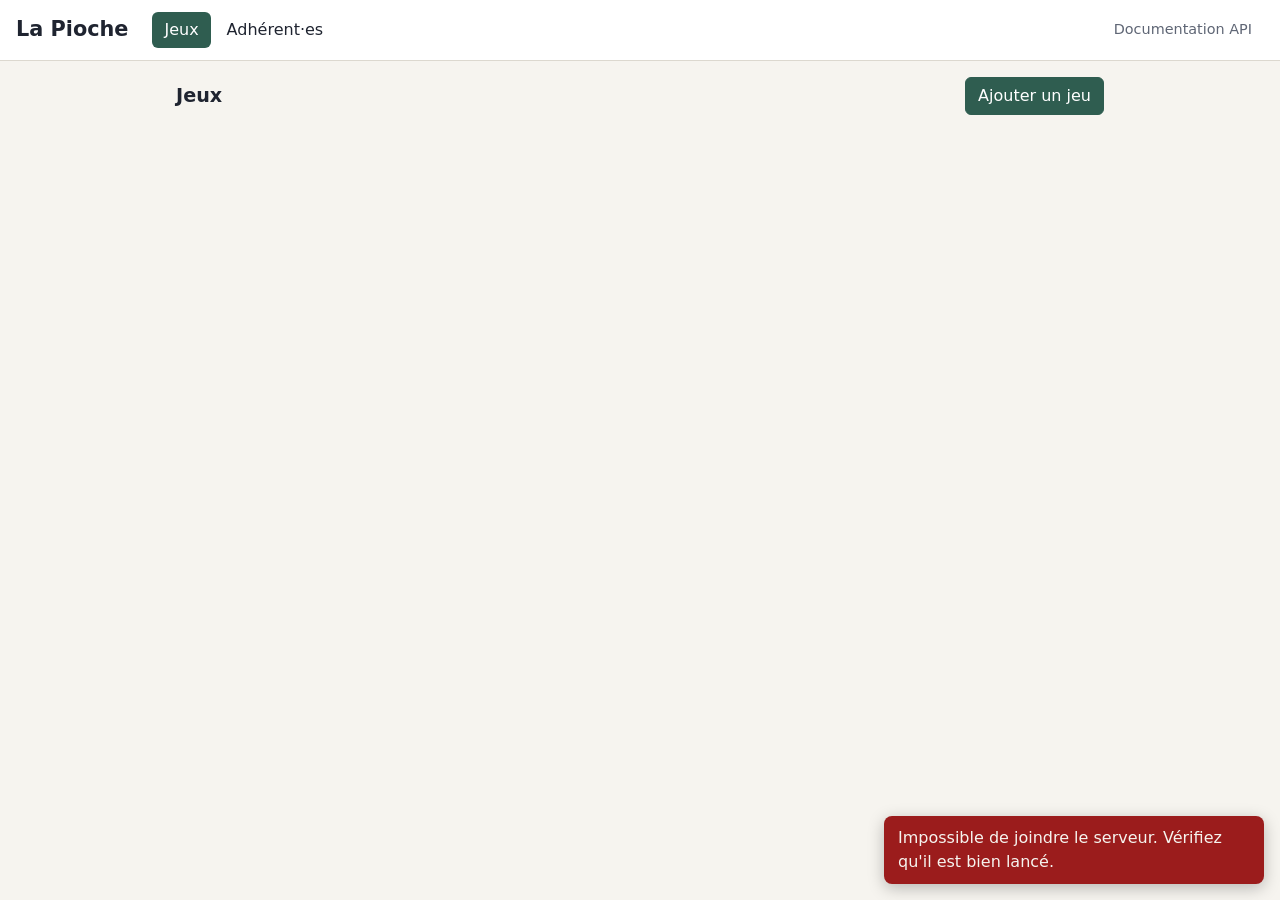
==== front/index.html @ fa4dd42f "front and back finish" ====
<!DOCTYPE html>
<html lang="fr">
<head>
  <meta charset="utf-8">
  <meta name="viewport" content="width=device-width, initial-scale=1">
  <title>La Pioche - Ludothèque</title>
  <link rel="stylesheet" href="style.css">
</head>
<body>
  <header class="topbar">
    <h1>La Pioche</h1>
    <nav aria-label="Sections">
      <a href="#games" data-tab="games">Jeux</a>
      <a href="#members" data-tab="members">Adhérent·es</a>
    </nav>
    <a class="docs-link" id="docs-link" href="http://localhost:8081/">Documentation API</a>
  </header>

  <main>
    <section id="games" class="tab" hidden>
      <div class="section-head">
        <h2>Jeux</h2>
        <button type="button" id="add-game" class="primary">Ajouter un jeu</button>
      </div>
      <p id="games-empty" class="empty" hidden>La ludothèque ne contient aucun jeu pour le moment. Cliquez sur « Ajouter un jeu » pour créer le premier.</p>
      <ul id="games-list" class="cards"></ul>
    </section>

    <section id="members" class="tab" hidden>
      <div class="section-head">
        <h2>Adhérent·es</h2>
        <button type="button" id="add-member" class="primary">Ajouter un·e adhérent·e</button>
      </div>
      <p id="members-empty" class="empty" hidden>Aucun·e adhérent·e pour le moment. Cliquez sur « Ajouter un·e adhérent·e » pour créer le premier ou la première.</p>
      <ul id="members-list" class="rows"></ul>
    </section>
  </main>

  <dialog id="game-dialog">
    <form method="dialog" id="game-form" novalidate>
      <h2>Ajouter un jeu</h2>
      <label>Titre <input name="title" required></label>
      <div class="pair">
        <label>Joueur·ses min <input type="number" name="minPlayers" min="1" step="1" required></label>
        <label>Joueur·ses max <input type="number" name="maxPlayers" min="1" step="1" required></label>
      </div>
      <label>Durée (minutes) <input type="number" name="durationMinutes" min="1" step="1" required></label>
      <p class="form-error" role="alert" hidden></p>
      <div class="actions">
        <button type="button" data-cancel>Annuler</button>
        <button type="submit" class="primary">Enregistrer</button>
      </div>
    </form>
  </dialog>

  <dialog id="member-dialog">
    <form method="dialog" id="member-form" novalidate>
      <h2>Ajouter un·e adhérent·e</h2>
      <label>Nom <input name="name" required></label>
      <label>Adresse e-mail <input type="email" name="email" required></label>
      <p class="form-error" role="alert" hidden></p>
      <div class="actions">
        <button type="button" data-cancel>Annuler</button>
        <button type="submit" class="primary">Enregistrer</button>
      </div>
    </form>
  </dialog>

  <dialog id="borrow-dialog">
    <form method="dialog" id="borrow-form">
      <h2 id="borrow-dialog-title"></h2>
      <label>Adhérent·e
        <select name="memberID" required></select>
      </label>
      <p class="hint">Retour prévu dans 14 jours.</p>
      <p class="form-error" role="alert" hidden></p>
      <div class="actions">
        <button type="button" data-cancel>Annuler</button>
        <button type="submit" class="primary">Emprunter</button>
        <button type="button" class="primary">Modifier</button>
        <button type="button" class="primary">Supprimer</button>
      </div>
    </form>
  </dialog>
  
  <dialog id="edit-game-dialog">
    <form method="dialog" id="edit-game-form">
      <h2>Modifier un jeu</h2>

      <label>Titre
        <input name="title" required>
      </label>

      <label>Nombre minimum de joueurs
        <input name="minPlayers" type="number" min="1" required>
      </label>

      <label>Nombre maximum de joueurs
        <input name="maxPlayers" type="number" min="1" required>
      </label>

      <label>Durée (minutes)
        <input name="durationMinutes" type="number" min="1" required>
      </label>

      <p class="form-error" role="alert" hidden></p>

      <div class="actions">
        <button type="button" data-cancel>Annuler</button>
        <button type="submit" class="primary">Enregistrer</button>
      </div>
    </form>
  </dialog>

  <div id="toasts" role="status" aria-live="polite"></div>

  <script type="module" src="app.js"></script>
</body>
</html>
---- front/style.css ----
:root {
  --bg: #f6f4ef;
  --surface: #ffffff;
  --text: #1f2430;
  --muted: #5f6675;
  --border: #dcd8cf;
  --accent: #2f5d50;
  --accent-text: #ffffff;
  --ok: #1d6b3a;
  --ok-bg: #dff3e6;
  --busy: #8a5a00;
  --busy-bg: #fbeccb;
  --late: #9b1c1c;
  --late-bg: #fbdcdc;
  color-scheme: light dark;
}

@media (prefers-color-scheme: dark) {
  :root {
    --bg: #171a21;
    --surface: #222733;
    --text: #eceff4;
    --muted: #a3abbb;
    --border: #384050;
    --accent: #7fc3ac;
    --accent-text: #10201a;
    --ok: #8fe0ad;
    --ok-bg: #1d3a2a;
    --busy: #f3cd7a;
    --busy-bg: #3d3216;
    --late: #ff9d9d;
    --late-bg: #4a2222;
  }
}

* { box-sizing: border-box; }

body {
  margin: 0;
  background: var(--bg);
  color: var(--text);
  font: 16px/1.5 system-ui, -apple-system, "Segoe UI", sans-serif;
}

.topbar {
  display: flex;
  flex-wrap: wrap;
  align-items: center;
  gap: 8px 24px;
  padding: 12px 16px;
  background: var(--surface);
  border-bottom: 1px solid var(--border);
}
.topbar h1 { margin: 0; font-size: 1.3rem; }
.topbar nav { display: flex; gap: 4px; flex: 1; }
.topbar a { color: var(--text); text-decoration: none; padding: 6px 12px; border-radius: 6px; }
.topbar nav a[aria-current] { background: var(--accent); color: var(--accent-text); }
.docs-link { color: var(--muted) !important; font-size: 0.9rem; }

main { max-width: 960px; margin: 0 auto; padding: 16px; }
h2 { margin: 0; font-size: 1.2rem; }
h3 { margin: 0; font-size: 1.05rem; }

.section-head { display: flex; justify-content: space-between; align-items: center; gap: 12px; margin-bottom: 12px; }

button, input, select {
  font: inherit;
  color: inherit;
}
button {
  padding: 6px 12px;
  border: 1px solid var(--border);
  border-radius: 6px;
  background: var(--surface);
  cursor: pointer;
}
button:hover { border-color: var(--accent); }
button.primary { background: var(--accent); border-color: var(--accent); color: var(--accent-text); }
button.danger { color: var(--late); }
:focus-visible { outline: 3px solid var(--accent); outline-offset: 2px; }

input, select {
  width: 100%;
  padding: 6px 8px;
  border: 1px solid var(--border);
  border-radius: 6px;
  background: var(--surface);
}
label { display: block; font-size: 0.9rem; color: var(--muted); }
label input, label select { margin-top: 2px; color: var(--text); }
label.check { display: flex; align-items: center; gap: 8px; color: var(--text); align-self: end; padding-bottom: 6px; }
label.check input { width: auto; margin: 0; }

.filters {
  display: grid;
  grid-template-columns: repeat(auto-fit, minmax(150px, 1fr));
  gap: 12px;
  align-items: end;
  margin-bottom: 16px;
  padding: 12px;
  background: var(--surface);
  border: 1px solid var(--border);
  border-radius: 8px;
}

.cards { list-style: none; margin: 0; padding: 0; display: grid; grid-template-columns: repeat(auto-fill, minmax(260px, 1fr)); gap: 12px; }
.card, .row {
  background: var(--surface);
  border: 1px solid var(--border);
  border-radius: 8px;
  padding: 12px;
}
.card { display: flex; flex-direction: column; gap: 8px; }
.card-head { display: flex; justify-content: space-between; align-items: start; gap: 8px; }
.meta { margin: 0; color: var(--muted); font-size: 0.9rem; }

.rows { list-style: none; margin: 0; padding: 0; display: flex; flex-direction: column; gap: 8px; }
.row { display: flex; flex-wrap: wrap; align-items: center; gap: 8px 12px; }
.row.late { border-color: var(--late); border-left-width: 5px; }
.row-main { flex: 1; min-width: 200px; }
.row-main p { margin: 0; }

.actions { display: flex; flex-wrap: wrap; gap: 8px; justify-content: flex-end; }
.card .actions { justify-content: flex-start; margin-top: auto; }

.badge { padding: 2px 8px; border-radius: 999px; font-size: 0.8rem; white-space: nowrap; }
.badge.ok { color: var(--ok); background: var(--ok-bg); }
.badge.busy { color: var(--busy); background: var(--busy-bg); }
.badge.late { color: var(--late); background: var(--late-bg); font-weight: 600; }
.count { display: inline-block; min-width: 1.4em; padding: 0 6px; border-radius: 999px; background: var(--late); color: var(--bg); font-size: 0.8rem; text-align: center; }
.count[hidden] { display: none; }

.empty, .hint { color: var(--muted); }

dialog {
  width: min(440px, calc(100vw - 32px));
  padding: 20px;
  border: 1px solid var(--border);
  border-radius: 10px;
  background: var(--surface);
  color: var(--text);
}
dialog.wide { width: min(720px, calc(100vw - 32px)); }
dialog::backdrop { background: rgb(0 0 0 / 0.45); }
dialog form, dialog { display: flex; flex-direction: column; gap: 12px; }
dialog:not([open]) { display: none; }
.pair { display: grid; grid-template-columns: 1fr 1fr; gap: 12px; }
.form-error { margin: 0; padding: 8px 12px; border-radius: 6px; background: var(--late-bg); color: var(--late); }
.form-error[hidden] { display: none; }

#toasts { position: fixed; right: 16px; bottom: 16px; display: flex; flex-direction: column; gap: 8px; max-width: min(380px, calc(100vw - 32px)); }
.toast { margin: 0; padding: 10px 14px; border-radius: 8px; background: var(--accent); color: var(--accent-text); box-shadow: 0 4px 16px rgb(0 0 0 / 0.25); }
.toast.error { background: var(--late); color: var(--bg); }
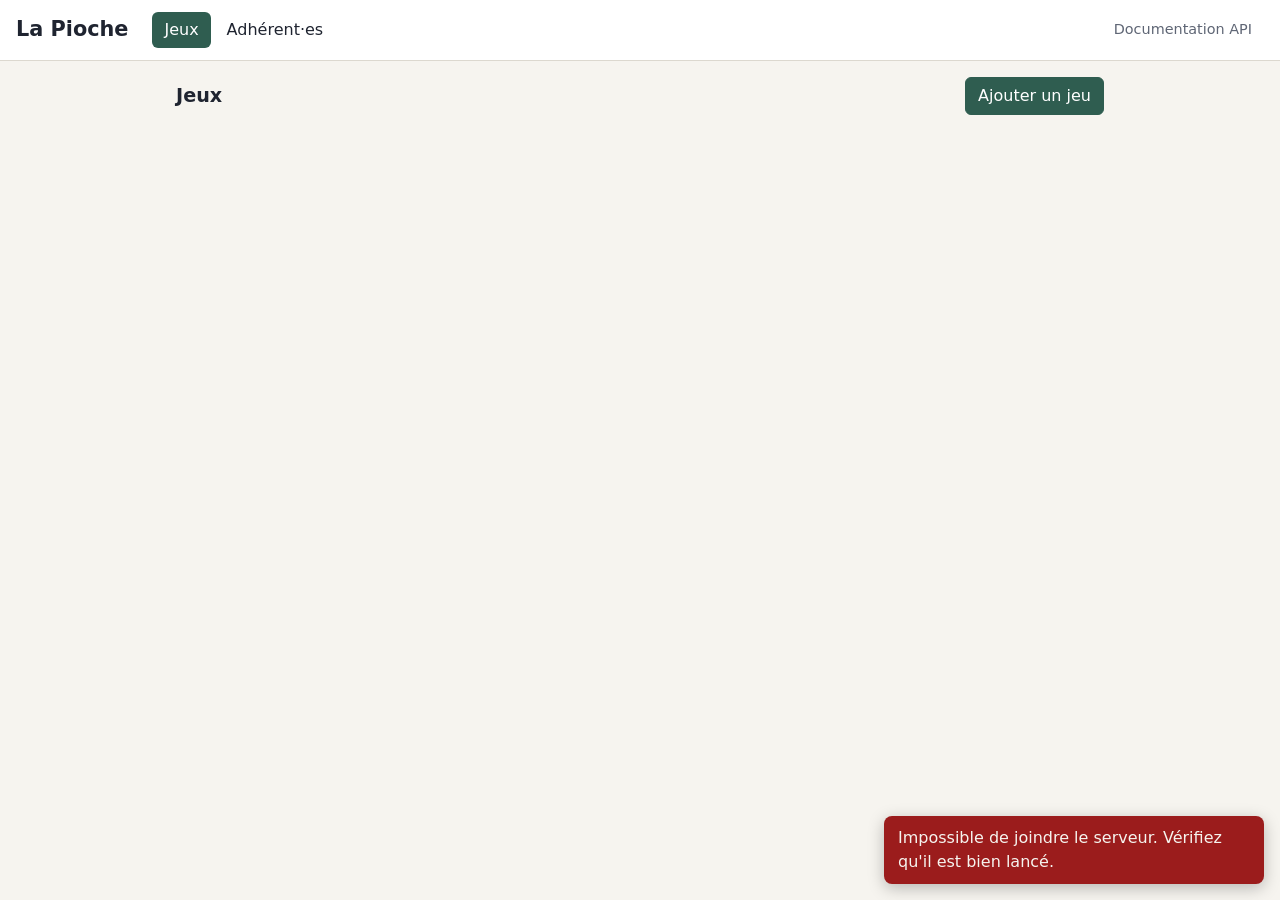
==== commit 0031359a: "Merge pull request #4 from Maindargent/feature/03 test for test/02, and all back back of front/03 do" ====
--- a/front/index.html
+++ b/front/index.html
@@ -35,6 +35,27 @@
       <ul id="members-list" class="rows"></ul>
     </section>
   </main>
+  
+  <dialog id="edit-member-dialog">
+    <form method="dialog" id="edit-member-form">
+      <h2>Modifier un·e adhérent·e</h2>
+
+      <label>Nom
+        <input name="name" required>
+      </label>
+
+      <label>Adresse e-mail
+        <input name="email" type="email" required>
+      </label>
+
+      <p class="form-error" role="alert" hidden></p>
+
+      <div class="actions">
+        <button type="button" data-cancel>Annuler</button>
+        <button type="submit" class="primary">Enregistrer</button>
+      </div>
+    </form>
+  </dialog>
 
   <dialog id="game-dialog">
     <form method="dialog" id="game-form" novalidate>
@@ -77,8 +98,7 @@
       <div class="actions">
         <button type="button" data-cancel>Annuler</button>
         <button type="submit" class="primary">Emprunter</button>
-        <button type="button" class="primary">Modifier</button>
-        <button type="button" class="primary">Supprimer</button>
+        <button type="submit" class="primary">Rendre</button>
       </div>
     </form>
   </dialog>
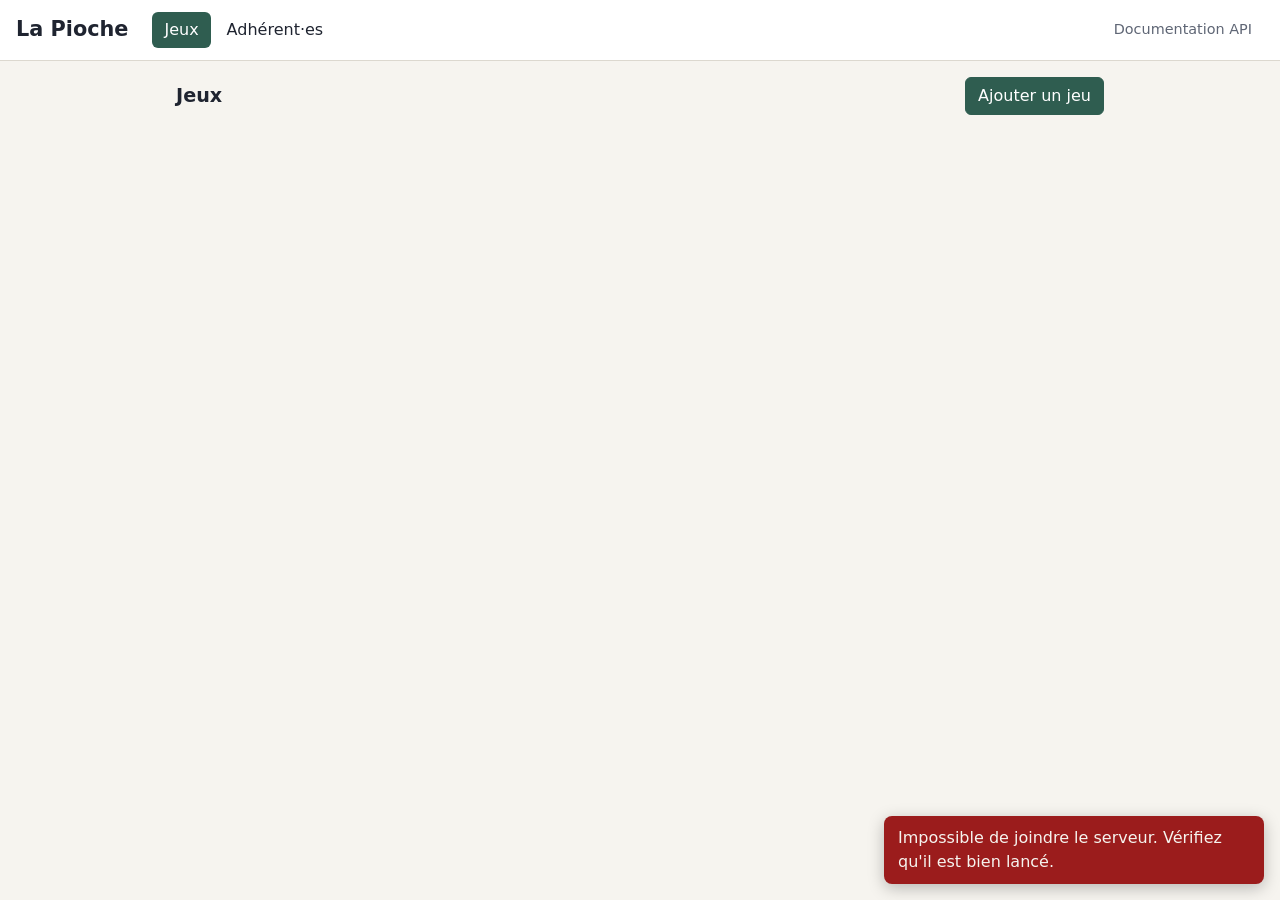
==== commit 2539745e: "button rendre of popup deleted" ====
--- a/front/index.html
+++ b/front/index.html
@@ -98,7 +98,6 @@
       <div class="actions">
         <button type="button" data-cancel>Annuler</button>
         <button type="submit" class="primary">Emprunter</button>
-        <button type="submit" class="primary">Rendre</button>
       </div>
     </form>
   </dialog>
